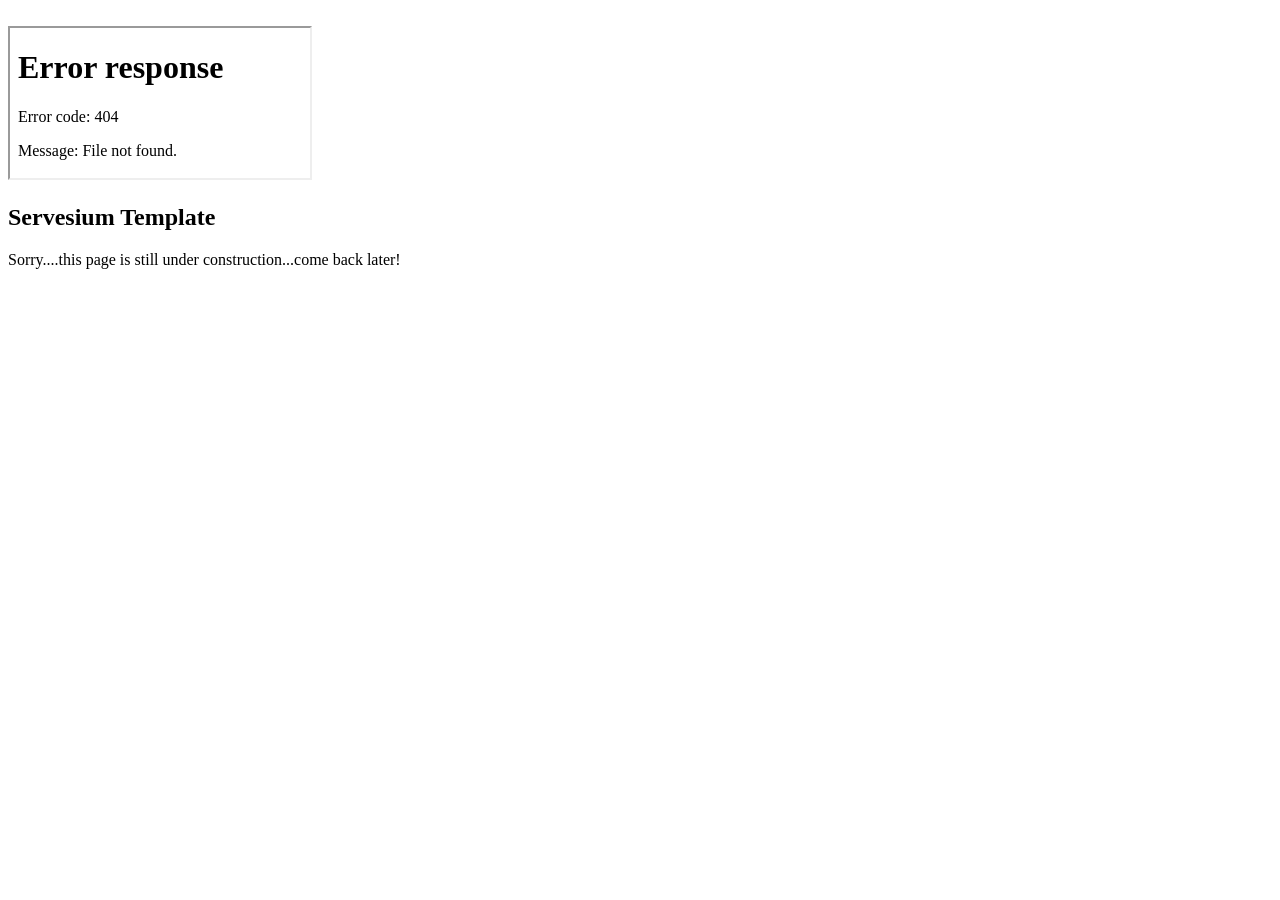
==== index.html @ 964ff4fd "Create index.html" ====
<!DOCTYPE HTML>
<html>
        <script>
            var host = "lakewood999.github.io";
            if ((host == window.location.host) && (window.location.protocol != "https:"))
            window.location.protocol = "https";
        </script>
    <head>
    <!--Below is the CSS of this page-->
    <link rel="stylesheet" type="text/css" href="main.css">
    <!--This is the end of the CSS of this page-->
        <meta http-equiv="content-type" content="text/html; charset=utf-8" />
        <title>Servesium</title>
    </head>
    <body>
      <!--Main div-->
      <div class="main">
      <!--Main div-->
        <br>
        <!--
        <hr>
        <h1 align="center">Servesium</h1>
        <hr>
        -->
        <iframe src="/nav.html" scrolling="no"></iframe>
        
        <!--NOSCRIPT
      <noscript>
        <div>
          <h2>Error...</h2>
          <p>Sorry, but you need Javascript turned on to access this website. :(</p>
        </div>
      </noscript>
      NOSCRIPT-->
      <div>
        <h2>Servesium Template</h2>
        <p>Sorry....this page is still under construction...come back later!</p>
      </div>
      <br>
      <script>
          var warned = document.cookie;
          if (warned==false) {
            alert("Hi, if you are viewing this website on a mobile device, e.g. tablet, phone, then please orient your device to use landscape mode.  Thank you.  Note: If you do not orient you device to landscape, the page may be distorted.");
            document.cookie="warned=true;";
          }
        </script>
        <!--WIP
        <footer style="bottom: 0vh;" align="center">
          <hr>
          <p>Servesium is a registered trademark of Random Corporations</p>
          <p>Servesium is a name for Random Corporations Home Servers Only</p>
        </footer>
        -->
      <!--Main div-->
      </div>
      <!--Main div-->
    </body>
</html>
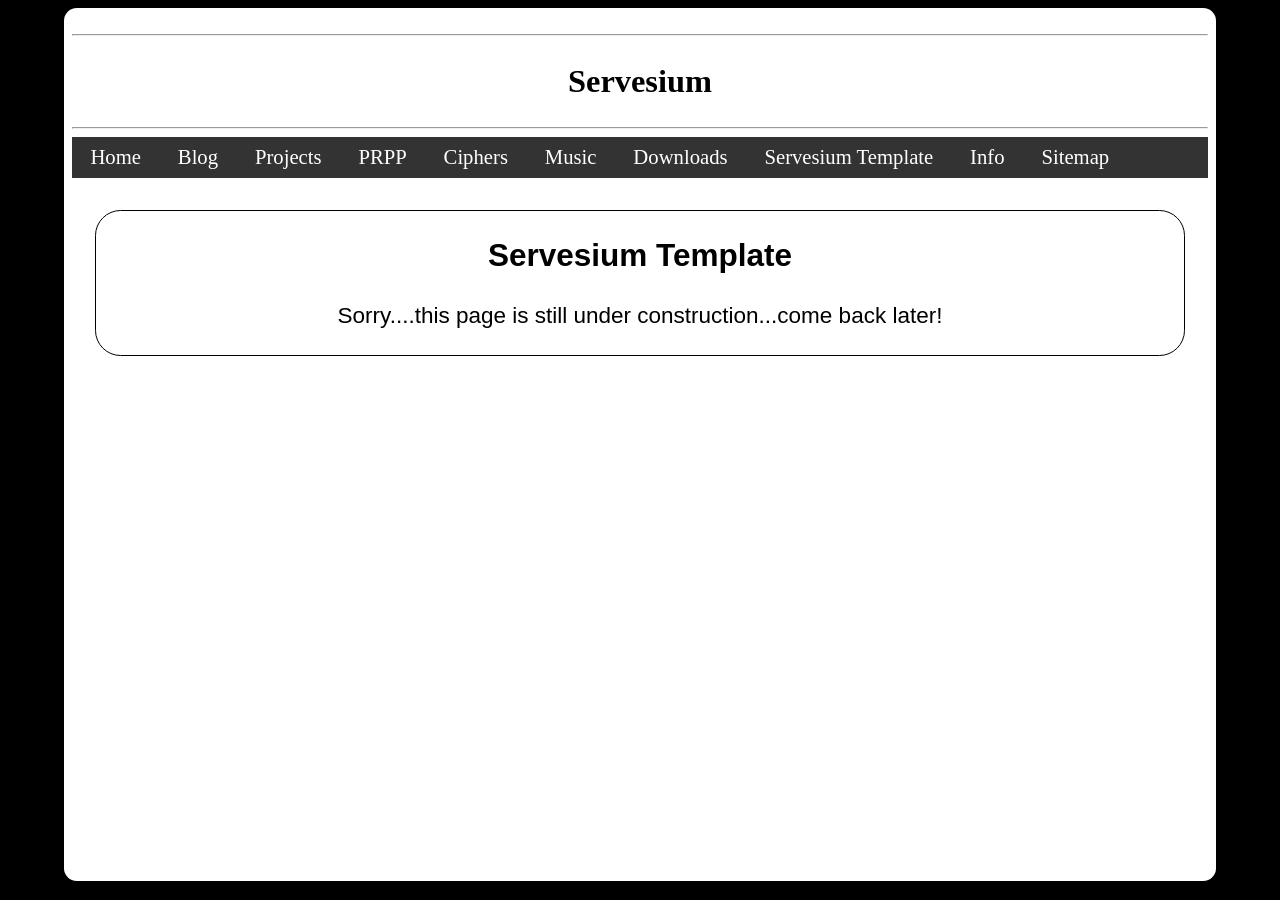
==== commit b5451bb5: "Update index.html" ====
--- a/index.html
+++ b/index.html
@@ -22,7 +22,7 @@
         <h1 align="center">Servesium</h1>
         <hr>
         -->
-        <iframe src="/nav.html" scrolling="no"></iframe>
+        <iframe src="nav.html" scrolling="no"></iframe>
         
         <!--NOSCRIPT
       <noscript>
--- a/main.css
+++ b/main.css
@@ -0,0 +1,81 @@
+body{
+  background-color: black;
+  background-image: url("background2.jpg");
+  background-size: cover;
+}
+
+p{
+  font-family: "Arial", Black, sans-serif;
+  font-size: 2.5vh;
+  padding: 0.25vw;
+}
+ul{
+  font-size: 2.5vh;
+}
+
+h2{
+  font-family: "Arial", Black, sans-serif;
+  font-size: 3.5vh;
+}
+
+
+div{
+  border: 0.1vw solid Black;
+  border-radius: 2vw;
+  text-align: center;
+  width: 85vw;
+  margin: auto;
+  overflow-y: auto;
+  overflow-x: hidden;
+}
+
+div.main{
+  background-color: white;
+  border: none;
+  border-radius: 1vw;
+  width: 90vw;
+  height: 97vh;
+  margin: auto;
+  /*overflow: scroll;*/
+}
+
+iframe{
+  outline: none;
+  height: 20vh;
+  width: 90vw;
+  border: none;
+  overflow-y: auto;
+  overflow-x: hidden;
+}
+
+table, th, td{
+  font-family: "Arial", Black, sans-serif;
+  font-size: 2vh;
+  border: 0.1vw solid Black;
+  /*border-radius: 2vw;*/
+  padding: 2vh;
+  border-collapse: collapse;
+  border-radius: 2vw;
+}
+
+.musnav{
+  outline: none;
+  height: 7vh;
+  width: 80vw;
+  border: none;
+  overflow: visible;
+}
+
+/*Message css: border: 0.45vw solid lightgrey; border-radius: 2vw; background-color: black; color: white;*/
+
+/*
+div.construction{
+  background-color: white;
+  border: none;
+  border-radius: 1vw;
+  width: 90vw;
+  height: 97vh;
+  margin: auto;
+  text-align: left;
+}
+*/
